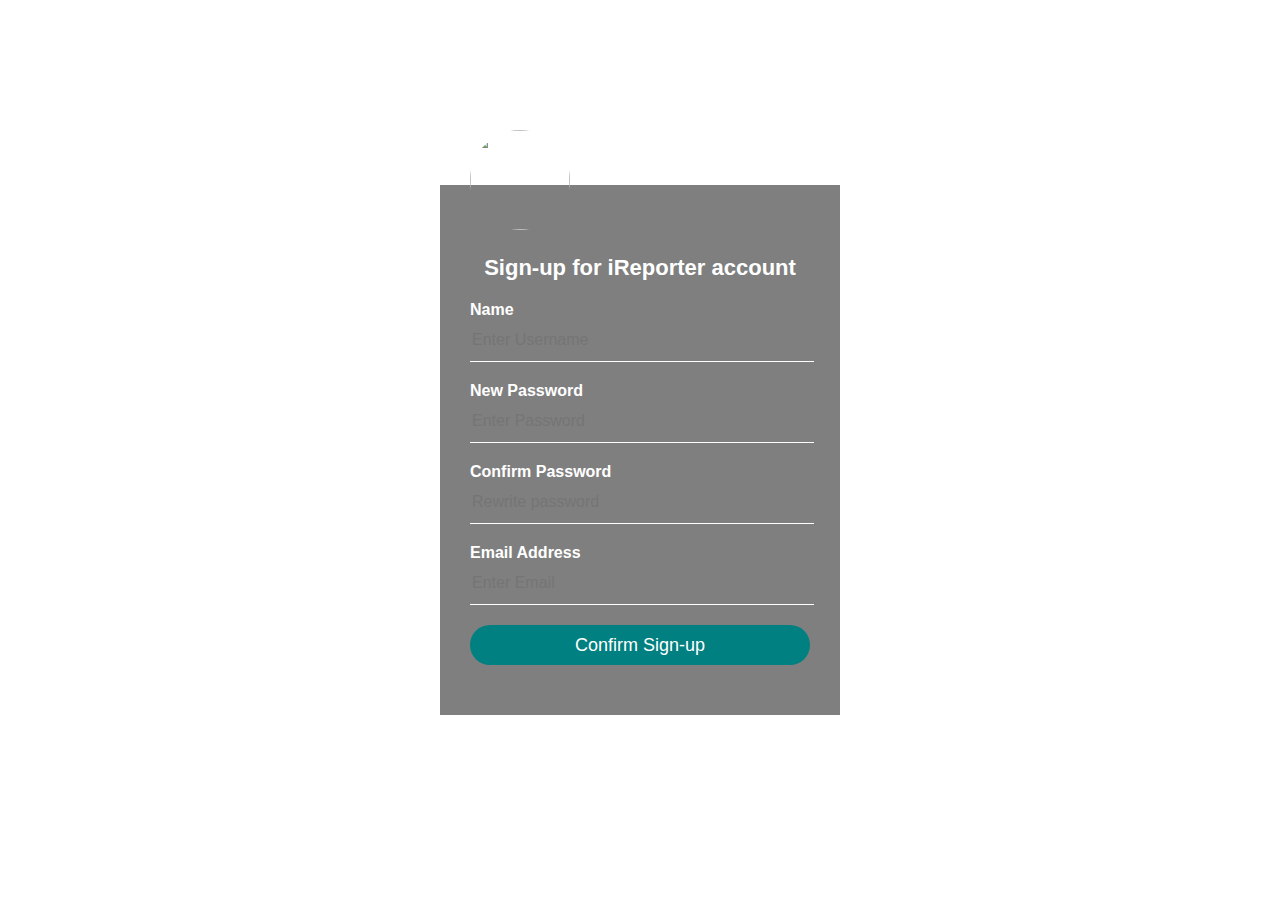
==== ui/index.html @ f4905c33 "[feature #162096148] create sign up page" ====
<!DOCTYPE html>

<head>
  <meta charset="utf-8">
  <meta name="viewport" content="width=device-width, initial-scale=1.0, maximum-scale=1.0, user-scalable=no">
    <title>iReporter</title>
    <link rel="stylesheet" type="text/css" href="style.css">
</head>
    <body>
    <div class="login-box">
    <img src="http://chittagongit.com//images/avatar-png-icon/avatar-png-icon-3.jpg" class="avatar">
        <h1>Sign-up for iReporter account
        </h1>
          <form>
          <p>Name</p>
          <input type="text" name="username" placeholder="Enter Username">
          <p>New Password</p>
          <input type="password" name="password" placeholder="Enter Password">
          <p>Confirm Password</p>
          <input type="text" name="password" placeholder="Rewrite password">
          <p>Email Address</p>
          <input type="text" name="text" placeholder="Enter Email">
          <input type="submit" name="submit" value="Confirm Sign-up">
        </form>
      </div>

    </body>
---- ui/style.css ----
body{
    margin: 0;
    padding: 0;
    background: url(https://www.fortplainfreelibrary.org/wp-content/uploads/2016/05/free-professional-website-backgrounds_188492.jpg);
    background-size: cover;
    background-position: center;
    font-family: sans-serif;
}
.login-box{
    width: 340px;
    height: 390px;
    background: rgba(0, 0, 0, 0.5);
    color: #fff;
    top: 50%;
    left: 50%;
    position: absolute;
    transform: translate(-50%,-50%);
    padding: 70px 30px;
}
.avatar{
    width: 100px;
    height: 100px;
    border-radius: 50%;
    position: absolute;
    top: -55px;
    left: calc(50%-50px);
}
h1{
    margin: 0;
    padding: 0 0 20px;
    text-align: center;
    font-size: 22px;
}
.login-box p{
    margin: 0;
    padding: 0;
    font-weight: bold;
}
.login-box input{
    width: 100%;
    margin-bottom: 20px;
}
.login-box input[type="text"], input[type='password']
{
    border: none;
    border-bottom: 1px solid #fff;
    background: transparent;
    outline: none;
    height: 40px;
    color: teal;
    font-size: 16px;
}
.login-box input[type="submit"]
{
    border: none;
    outline: none;
    height: 40px;
    background: teal;
    color: #fff;
    font-size: 18px;
    border-radius: 20px;   
}
.login-box input[type="submit"]:hover
{
    cursor: pointer;
    background: white;
    color: #000;    
}
.login-box a{
    text-decoration: none;
    font-size: #fff;
}
.login-box a:hover
{
    color: white
}
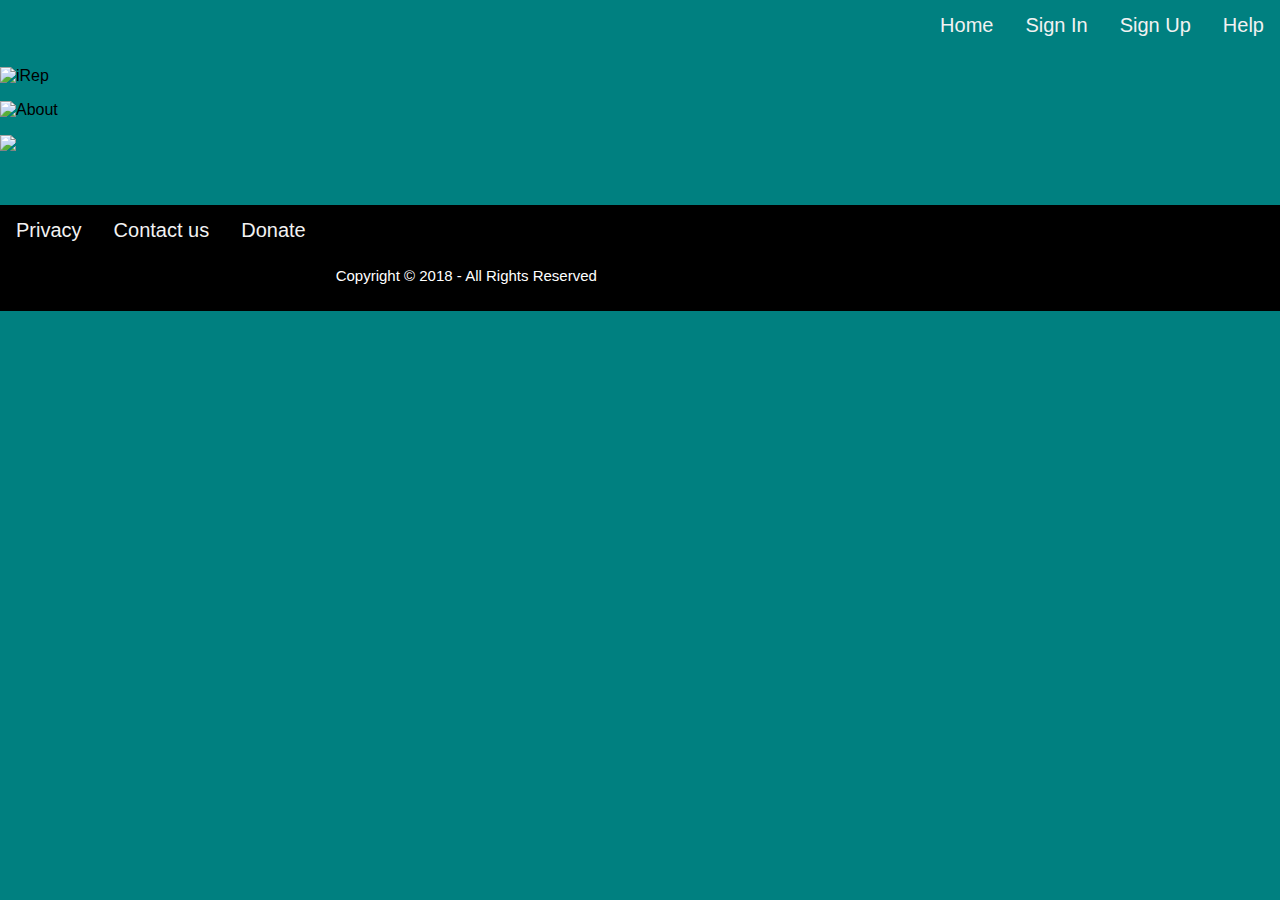
==== commit 4279a4b7: "Updated the iReporter pages" ====
--- a/ui/index.html
+++ b/ui/index.html
@@ -1,27 +1,45 @@
 <!DOCTYPE html>
+<html>
+<head>
+    <meta charset="UTF-8">
+    <meta name="viewport" content="width=device-width, initial-scale=1">
+    <link rel="stylesheet" href="style.css">
+</head>
 
-<head>
-  <meta charset="utf-8">
-  <meta name="viewport" content="width=device-width, initial-scale=1.0, maximum-scale=1.0, user-scalable=no">
-    <title>iReporter</title>
-    <link rel="stylesheet" type="text/css" href="style.css">
-</head>
-    <body>
-    <div class="login-box">
-    <img src="http://chittagongit.com//images/avatar-png-icon/avatar-png-icon-3.jpg" class="avatar">
-        <h1>Sign-up for iReporter account
-        </h1>
-          <form>
-          <p>Name</p>
-          <input type="text" name="username" placeholder="Enter Username">
-          <p>New Password</p>
-          <input type="password" name="password" placeholder="Enter Password">
-          <p>Confirm Password</p>
-          <input type="text" name="password" placeholder="Rewrite password">
-          <p>Email Address</p>
-          <input type="text" name="text" placeholder="Enter Email">
-          <input type="submit" name="submit" value="Confirm Sign-up">
-        </form>
-      </div>
+<body>
+  <div class="navbar">
+    <div class="btn-group">
+      <a class="active" href="help">Help</a>
+      <a class="active" href="signup.html">Sign Up</a>
+      <a class="active" href="signin.html">Sign In</a>
+      <a class="active" href="index.html">Home</a>
+    </div>
+  </div>
+ 
 
-    </body>
+</body>
+  <p><img src="irep.png" alt="iRep"></p>
+  <p><img src="abt.png" alt="About"></p>
+  <p><img src="how.png"></p>
+  <div class="img">
+   <p><img href="action.png"></p>
+   <!-- <button class="btn"><a href="signup.html">Sign up</button> -->
+  </div>
+   
+<footer>
+  
+  <div class="foobar">
+    <a class="btn" type="button" href="#">Privacy</a>
+    <a class="btn" type="button" href="#">Contact us</a>
+    <a class="btn" type="button" href="#">Donate</a>
+    <br>
+  <div class="foodeets">
+    <br> 
+  <div id="copyright" class="hoc clear"> 
+  <p class="footac">Copyright &copy; 2018 - All Rights Reserved</p>
+  </div>
+  </div>
+  </div>
+
+</footer> 
+</html>  --- a/ui/style.css
+++ b/ui/style.css
@@ -2,76 +2,70 @@
 body{
     margin: 0;
     padding: 0;
-    background: url(https://www.fortplainfreelibrary.org/wp-content/uploads/2016/05/free-professional-website-backgrounds_188492.jpg);
+    background: teal;
     background-size: cover;
     background-position: center;
     font-family: sans-serif;
 }
-.login-box{
-    width: 340px;
-    height: 390px;
-    background: rgba(0, 0, 0, 0.5);
-    color: #fff;
-    top: 50%;
-    left: 50%;
+.navbar{
+    overflow: hidden;
+    background-color: teal;
+    background: teal (0, 0, 0, 0.5);
+}
+.navbar a {
+    float: right;
+    color: #f2f2f2;
+    padding: 14px 16px;
+    text-decoration: none;
+    font-size: 20px;
+}
+.navbar a:hover{
+    cursor: pointer;
+    background: black;
+}
+.foobar{
+    overflow: hidden;
+    background-color: black;
+    position: bottom;
+}
+.foobar a{
+    float: left;
+    color: #f2f2f2;
+    padding: 14px 16px;
+    text-decoration: none;
+    font-size: 20px;
+}
+.foobar a:hover{
+    cursor: pointer;
+    background: teal;
+    color:white; 
+}
+.foodeets {
+    float: left;
+    color: white;
+    padding: 12px 14px;
+    text-decoration: none;
+    font-size: 15px;
+}
+/* .img {
+    position: relative;
+    width: 100%;
+    max-width: 400px;
+}
+.img .btn {
     position: absolute;
-    transform: translate(-50%,-50%);
-    padding: 70px 30px;
+    bottom: 1%;
+    left: 1%;
+    transform: translate(-10, -30);
+    background-color: black;
+    color: white;
+    font-size: 16px;
+    padding: 12px 24px;
+    border: none;
+    cursor: pointer;
+    border-radius: 5px;
+    text-align: center;
 }
-.avatar{
-    width: 100px;
-    height: 100px;
-    border-radius: 50%;
-    position: absolute;
-    top: -55px;
-    left: calc(50%-50px);
-}
-h1{
-    margin: 0;
-    padding: 0 0 20px;
-    text-align: center;
-    font-size: 22px;
-}
-.login-box p{
-    margin: 0;
-    padding: 0;
-    font-weight: bold;
-}
-.login-box input{
-    width: 100%;
-    margin-bottom: 20px;
-}
-.login-box input[type="text"], input[type='password']
-{
-    border: none;
-    border-bottom: 1px solid #fff;
-    background: transparent;
-    outline: none;
-    height: 40px;
-    color: teal;
-    font-size: 16px;
-}
-.login-box input[type="submit"]
-{
-    border: none;
-    outline: none;
-    height: 40px;
-    background: teal;
-    color: #fff;
-    font-size: 18px;
-    border-radius: 20px;   
-}
-.login-box input[type="submit"]:hover
-{
-    cursor: pointer;
-    background: white;
-    color: #000;    
-}
-.login-box a{
-    text-decoration: none;
-    font-size: #fff;
-}
-.login-box a:hover
-{
-    color: white
-}
+.img .btn:hover {
+    background-color:teal;
+} */